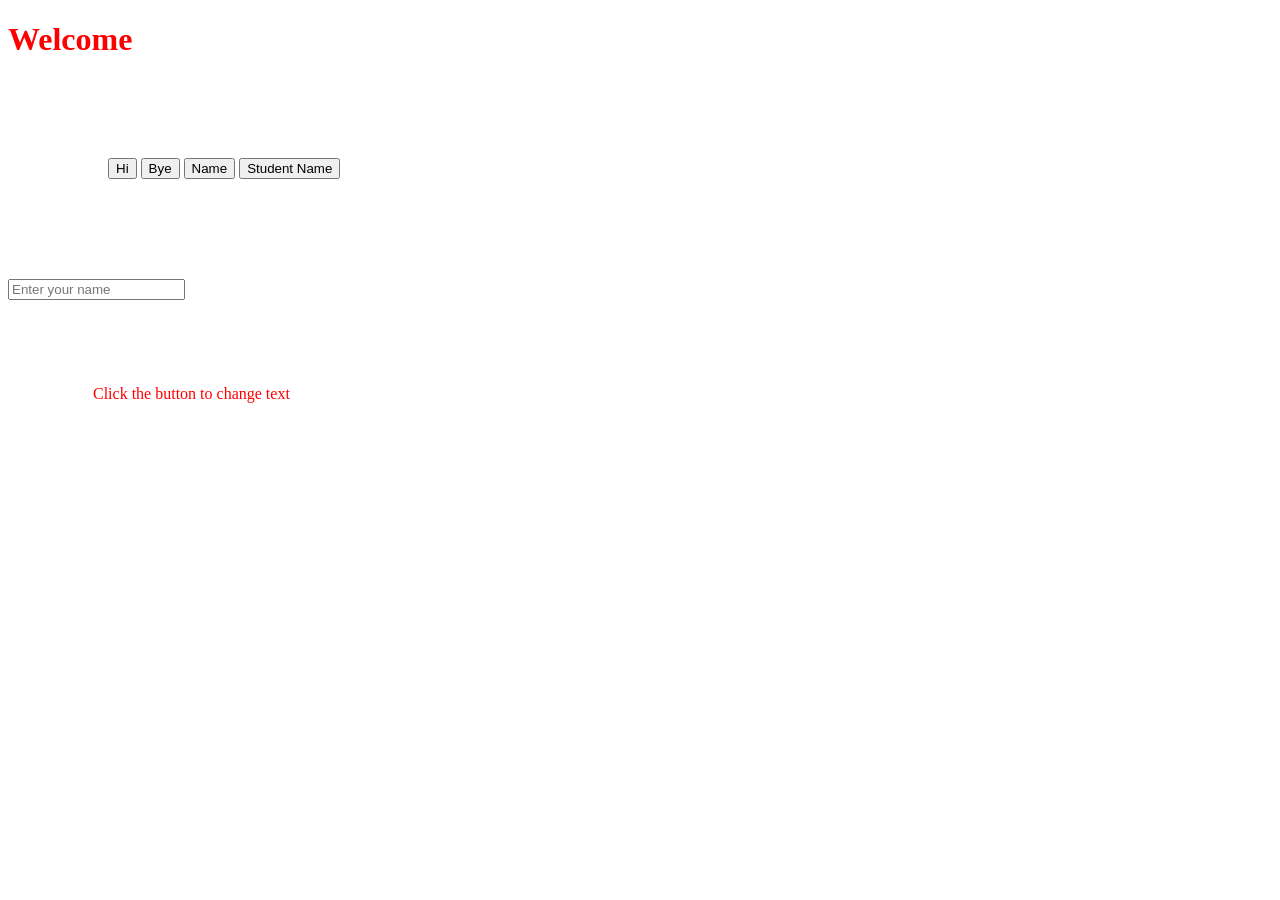
==== js/index.html @ 0190c99b "simple js" ====
<!DOCTYPE html>
<html lang="en">
<head>
    <title>Document</title>
    <link rel="stylesheet" href="./style.css">
</head>
<body>
    <h1>Welcome</h1>
    <div id="main">
        <button id="btn" onclick="hi()">Hi</button>
        <button id="btn2" onclick="bye()">Bye</button>
        <button id="btn3" onclick="myname()">Name</button>
        <button id="btn4" onclick="stuName()">Student Name</button>
    </div>
      <input type="text" id="input1" placeholder="Enter your name">
      <div id="input">
        Click the button to change text
    </div>
    <script src="./sample.js"></script>
</body>
</html>
---- js/style.css ----
#main{
    padding: 20px;
    margin: 80px;
    /* display: flex;
    justify-content: space-between; */
}
#input{
    margin: 80px;
    padding: 5px;
}
body{
    color: red;
}
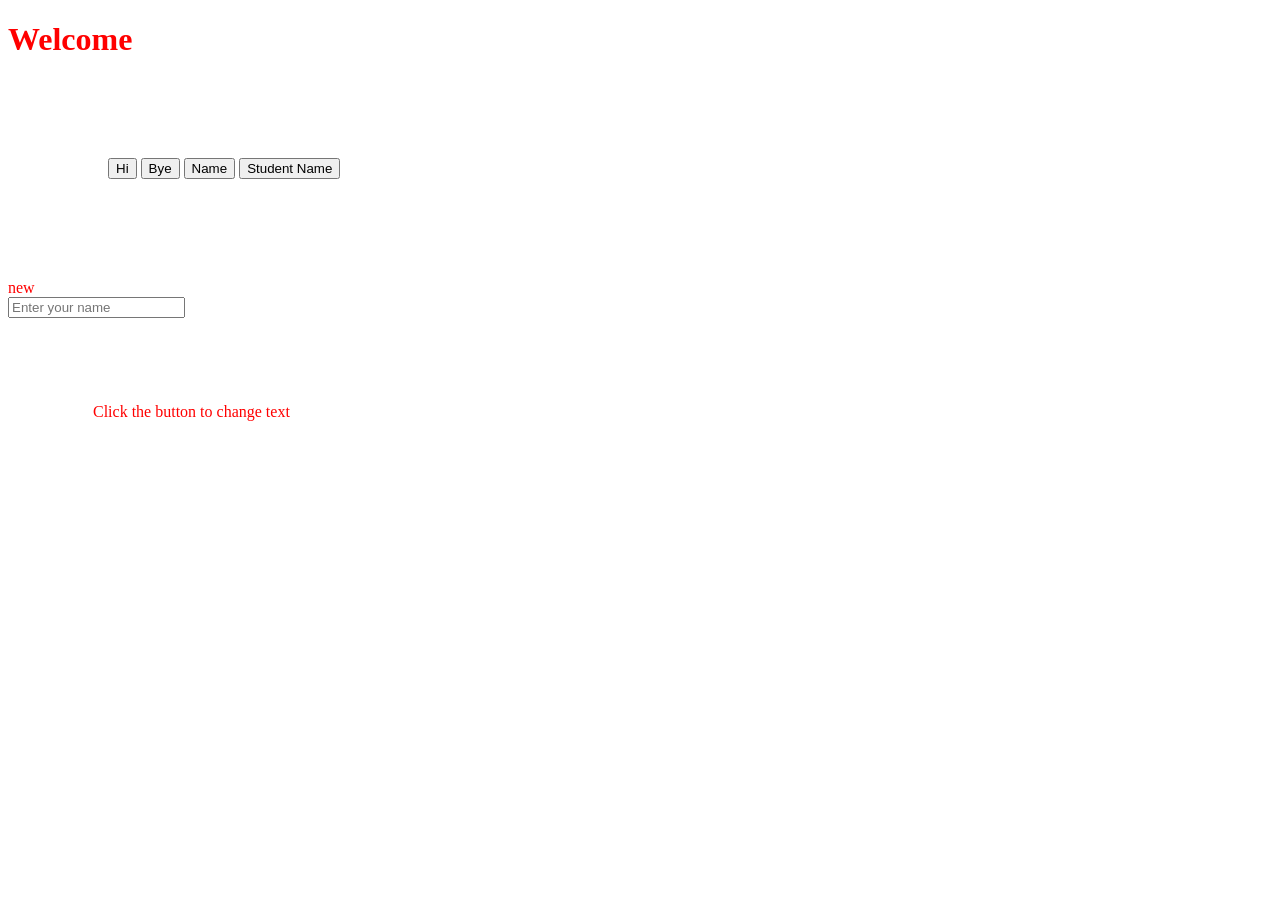
==== commit 4f1327a6: "update" ====
--- a/js/index.html
+++ b/js/index.html
@@ -12,7 +12,10 @@
         <button id="btn3" onclick="myname()">Name</button>
         <button id="btn4" onclick="stuName()">Student Name</button>
     </div>
-      <input type="text" id="input1" placeholder="Enter your name">
+    <div id="in"> new </div>
+    <input type="text" id="input1" placeholder="Enter your name" onkeyup="enter()">
+
+
       <div id="input">
         Click the button to change text
     </div>
